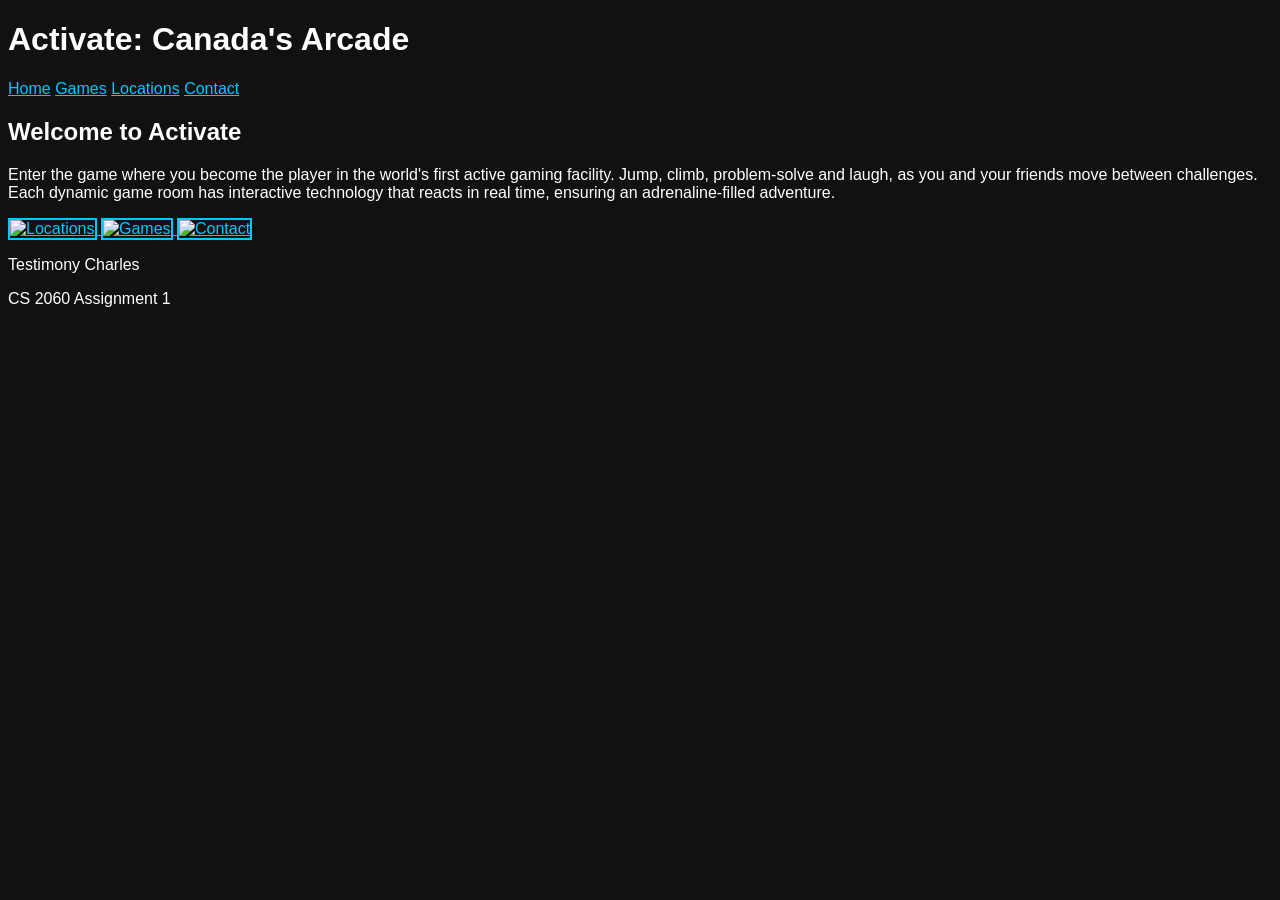
==== index.html @ e848e8b7 "Add files via upload" ====
<!DOCTYPE html>
<html>
    <head>
        <meta charset="UTF-8">
        <title>Activate</title>
        <link rel="stylesheet" type="text/css" href="style.css">
       <!--Embedded stle sheet here--> 
       <style type = "text/css">
img { border-width: 2px; border-style: solid; border-color: #00c8ff; }
</style>
    </head>
    <body>
       
            <h1>Activate: Canada's Arcade</h1>
                <p><a href = "index.html">Home</a>
                <a href = "games.html">Games</a>
                <a href = "locations.html">Locations</a>
                <a href = "contact.html">Contact</a></p>
            
      
        
        <h2>Welcome to Activate</h2>
        <p>
            Enter the game where you become the player in the world's first
            active gaming facility. Jump, climb, problem-solve and laugh, 
            as you and your friends move between challenges. 
            Each dynamic game room has interactive technology that
            reacts in real time, ensuring an adrenaline-filled adventure.
        </p>
        <p>
            <a href = "locations.html">
                <img src = "images/locations.jpg" 
                width="240" height="140" alt="Locations">
            </a>
            <a href = "games.html">
                <img src = "images/games.jpg"
                width="240" height="140" alt="Games">
            </a>
            <a href = "contact.html">
                <img src = "images/contact.jpeg"
                width="240" height="140" alt="Contact">
            </a>
        </p>
        

        
            <p>Testimony Charles</p>
            <p>CS 2060 Assignment 1</p>
        
    </body>
</html>
---- style.css ----
/* external style sheet: shared look for all four pages */
body { background-color: #111111; color: white; font-family: arial, sans-serif; }
a { color: #00c8ff; }
a:hover { color: yellow; }
th { border-width: 1px; border-style: solid; border-color: #00c8ff; padding: 6px; }
td { border-width: 1px; border-style: solid; border-color: #00c8ff; padding: 6px; }
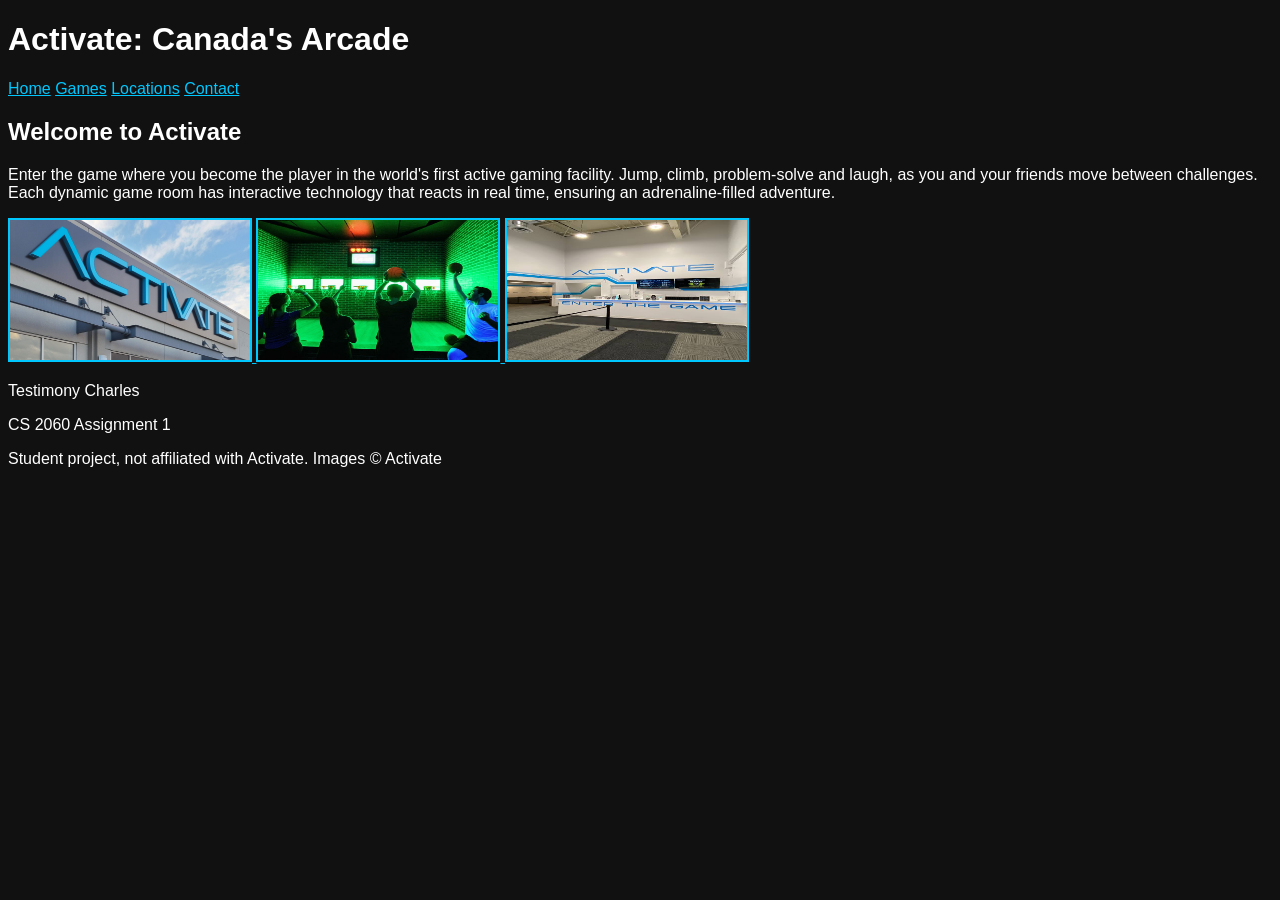
==== commit a522b84b: "Add disclaimer about student project affiliation" ====
--- a/index.html
+++ b/index.html
@@ -46,6 +46,7 @@
         
             <p>Testimony Charles</p>
             <p>CS 2060 Assignment 1</p>
+            <p>Student project, not affiliated with Activate. Images © Activate</p>
         
     </body>
-</html>+</html>
